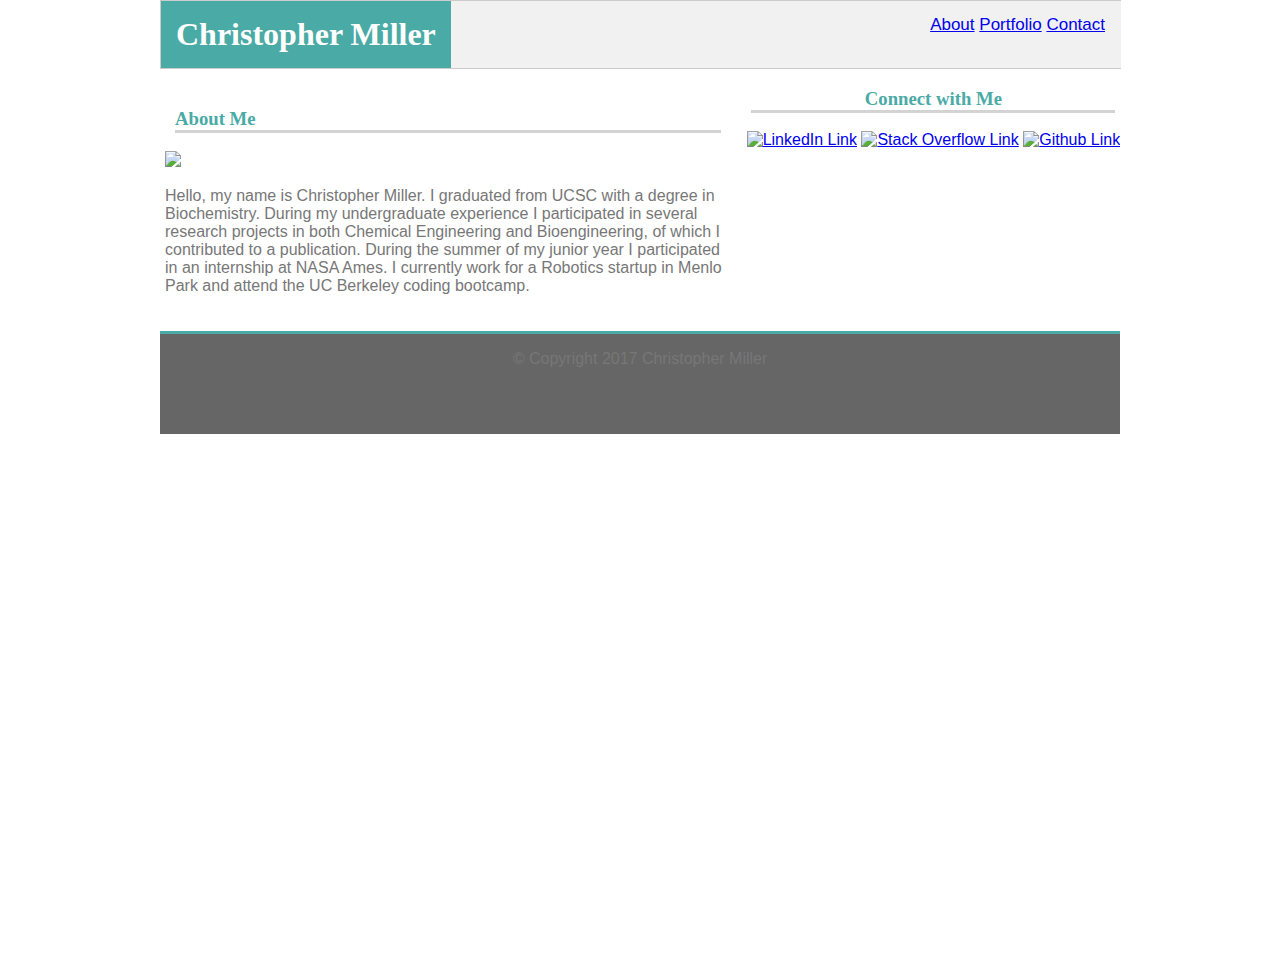
==== index.html @ ca4ad6a1 "The first files of my responsive portfolio" ====
<!DOCTYPE html>
<html>
<head>
<title>Portfolio</title>
<link rel = "stylesheet"
   type = "text/css"
   href = "style.css" />
</head>

<body background="ep_naturalwhite.png">

<div class="whole_center">

	<div class="tab">
	  <h1> Christopher Miller</h1>
	  <div class="floater">
		  <a href="about_me.html">About</a>
		  <a href="portfolio_tab.html">Portfolio</a>
		  <a href="contact_me.html">Contact</a>
		</div>
	</div>

	<div class="wrapper" class="tabcontent">

		  <h3>About Me</h3>
		  <img src="http://lorempixel.com/400/200"/ width="100%">
		  <p> Hello, my name is Christopher Miller. I graduated from UCSC with a degree in Biochemistry. During my undergraduate experience I participated in several research projects in both Chemical Engineering and Bioengineering, of which I contributed to a publication. During the summer of my junior year I participated in an internship at NASA Ames. I currently work for a Robotics startup in Menlo Park and attend the UC Berkeley coding bootcamp.</p>

	</div>
	<div class="image_links">
		<div class="boxy">
		<h3>Connect with Me</h3>
			<a href="https://www.linkedin.com/in/christopher-miller-58753396/"><img src="1493335359_linkedin_square_color.png" style="width:82px; height:86px" title="LinkedIn" alt="LinkedIn Link"></a>
			<a href="https://stackoverflow.com/users/7839227/chalmiller"><img src="1493335283_Stack_Overflow.png" style="width:82px; height:86px" title="Stack Overflow" alt="Stack Overflow Link"></a>
			<a href="https://github.com/Chalmiller"><img src="1493335249_mark-github.png" style="width:82px; height:86px" title="Github" alt="Github Link"></a>
		</div>
	</div>

	<footer>
		<p>© Copyright 2017 Christopher Miller</p>
	</footer>
</div>


</body>
</html>
---- style.css ----
h1 {
    background-color: #4aaaa5;
    float: left;
    padding:15px;
    margin-bottom: 0px;
    margin-top: 0px;
    color: white;
    font-family:  Times;
}
p {
	color: #777777;
	position: relative;
}
h3 {
	color: #4aaaa5;
	border-bottom: 	#D3D3D3;
	border-bottom-style: solid;
	margin-left: 10px;
	margin-right: 10px;
	font-family:  Times;
}

body {
    margin: 0 0 960px;
    margin-left: auto;
    margin-right: auto;
    font-family: sans-serif;
}

img {
    width: 100%;
}

footer {
    position: relative;
    left: 0;
    color: #D3D3D3;
    bottom: 0;
    height: 100px;
    width: 100%;
    border-top-style: solid;
    border-color: #4aaaa5;
    background-color: #666666;
    float: left;
}
footer p {
	text-align: center;
}

div.tab {
    overflow: hidden;
    border: 1px solid #ccc;
    background-color: #f1f1f1;
    float: left;
    width: 100%;
    border-right: 1px;
}

div.tab button {
    background-color: inherit;
    border: none;
    outline: none;
    cursor: pointer;
    padding: 14px 16px;
    transition: 0.3s;

}

div.tab button:hover {
    background-color: #ddd;
}

div.tab button.active {
    background-color: #ccc;
}
.wrapper {
	width : 59%;
	float: left;
	margin-left: auto;
	margin-right: auto;
	margin-top: 20px;
	margin-bottom: 20px;
	background-color: white;
	padding-left: 5px;
}

.tabcontent {
    display: none;
    padding: 6px 12px;
    border: 1px solid #ccc;
    border-top: none;
    background-color: white;
}

.image_links {
	width: 40%;
	float:left;
}
.floater {
	float: right;
    display: block;
    color: #f2f2f2;
    text-align: center;
    padding: 14px 16px;
    text-decoration: none;
    font-size: 17px;
}
.whole_center {
	width: 960px;
	margin-right: auto;
	margin-left: auto;
}
.images {
	position: relative;
    padding: 6px 12px;
    border: 1px solid #ccc;
    border-top: none;
    background-color: white;
}

.images span {
    position: relative;
    right: 30px;
    top: 30px;
    width: 90%;
}
.boxy {
	width: 960px;
	margin-right: auto;
	margin-left: 10px;
	background-color: white;
	width: 100%;
	text-align: center;
}
.okay1 p { 
   position: absolute; 
   bottom: 0px;
   left: 0; 
   width: 100%;
   background-color: #4aaaa5; 
   text-align: center;
   color: white;
   padding: 10px 0 10px 0;
}
.okay2 p { 
   position: absolute; 
   bottom: 0px;
   left: 0; 
   width: 100%;
   background-color: #4aaaa5; 
   text-align: center;
   color: white;
   padding: 10px 0 10px 0;
}
.okay3 p { 
   position: absolute; 
   bottom: 0px;
   left: 0; 
   width: 100%;
   background-color: #4aaaa5;
   float: left; 
   text-align: center;
   color: white;
   padding: 10px 0 10px 0;
}
.okay4 p { 
   position: absolute; 
   bottom: 0px;
   left: 0; 
   width: 100%;
   background-color: #4aaaa5;
   text-align: center;
   color: white;
   padding: 10px 0 10px 0;
}
.okay5 p { 
   position: absolute; 
   bottom: 0px; 
   left: 0; 
   width: 100%;
   background-color: #4aaaa5;
   text-align: center;
   color: white;
   padding: 10px 0 10px 0;
}
.image-container {
	position: relative;
	width: 49%;
	display: inline-block;
}
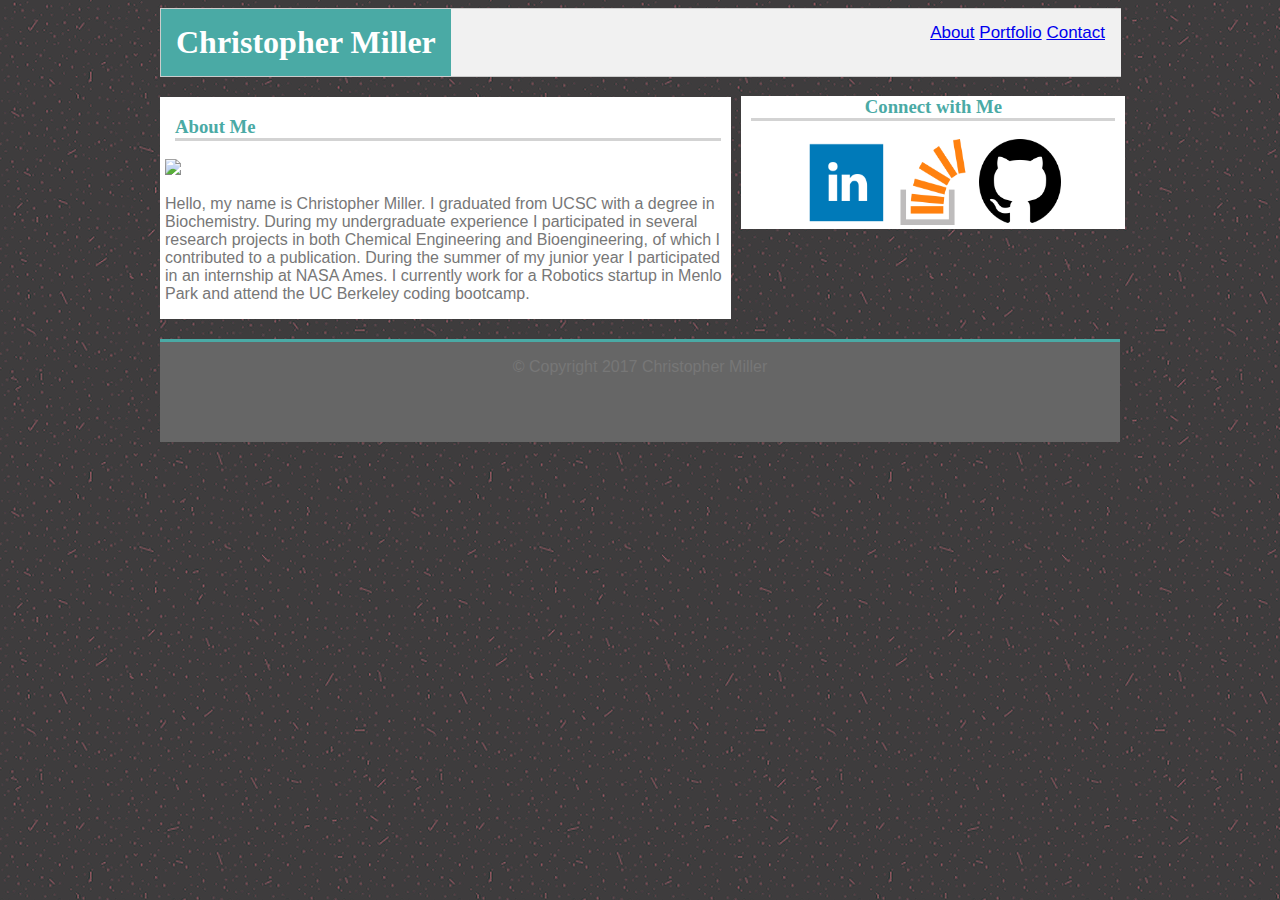
==== commit 63cf095c: "Added Media Queries that don't function properly yet." ====
--- a/index.html
+++ b/index.html
@@ -7,16 +7,16 @@
    href = "style.css" />
 </head>
 
-<body background="ep_naturalwhite.png">
+<body background="pink dust.png">
 
 <div class="whole_center">
 
 	<div class="tab">
 	  <h1> Christopher Miller</h1>
 	  <div class="floater">
-		  <a href="about_me.html">About</a>
-		  <a href="portfolio_tab.html">Portfolio</a>
-		  <a href="contact_me.html">Contact</a>
+		  <a href="index.html">About</a>
+		  <a href="portfolio.html">Portfolio</a>
+		  <a href="contact.html">Contact</a>
 		</div>
 	</div>
 
--- a/style.css
+++ b/style.css
@@ -1,5 +1,3 @@
-
-
 h1 {
     background-color: #4aaaa5;
     float: left;
@@ -10,20 +8,20 @@
     font-family:  Times;
 }
 p {
-	color: #777777;
-	position: relative;
+  color: #777777;
+  position: relative;
 }
 h3 {
-	color: #4aaaa5;
-	border-bottom: 	#D3D3D3;
-	border-bottom-style: solid;
-	margin-left: 10px;
-	margin-right: 10px;
-	font-family:  Times;
+  color: #4aaaa5;
+  border-bottom:  #D3D3D3;
+  border-bottom-style: solid;
+  margin-left: 10px;
+  margin-right: 10px;
+  font-family:  Times;
 }
 
 body {
-    margin: 0 0 960px;
+    margin: 0 0 96 0;
     margin-left: auto;
     margin-right: auto;
     font-family: sans-serif;
@@ -46,7 +44,7 @@
     float: left;
 }
 footer p {
-	text-align: center;
+  text-align: center;
 }
 
 div.tab {
@@ -76,14 +74,14 @@
     background-color: #ccc;
 }
 .wrapper {
-	width : 59%;
-	float: left;
-	margin-left: auto;
-	margin-right: auto;
-	margin-top: 20px;
-	margin-bottom: 20px;
-	background-color: white;
-	padding-left: 5px;
+  width : 59%;
+  float: left;
+  margin-left: auto;
+  margin-right: auto;
+  margin-top: 20px;
+  margin-bottom: 20px;
+  background-color: white;
+  padding-left: 5px;
 }
 
 .tabcontent {
@@ -95,11 +93,11 @@
 }
 
 .image_links {
-	width: 40%;
-	float:left;
+  width: 40%;
+  float:left;
 }
 .floater {
-	float: right;
+  float: right;
     display: block;
     color: #f2f2f2;
     text-align: center;
@@ -108,12 +106,12 @@
     font-size: 17px;
 }
 .whole_center {
-	width: 960px;
-	margin-right: auto;
-	margin-left: auto;
+  width: 960px;
+  margin-right: auto;
+  margin-left: auto;
 }
 .images {
-	position: relative;
+  position: relative;
     padding: 6px 12px;
     border: 1px solid #ccc;
     border-top: none;
@@ -127,12 +125,12 @@
     width: 90%;
 }
 .boxy {
-	width: 960px;
-	margin-right: auto;
-	margin-left: 10px;
-	background-color: white;
-	width: 100%;
-	text-align: center;
+  width: 960px;
+  margin-right: auto;
+  margin-left: 10px;
+  background-color: white;
+  width: 100%;
+  text-align: center;
 }
 .okay1 p { 
    position: absolute; 
@@ -186,7 +184,589 @@
    padding: 10px 0 10px 0;
 }
 .image-container {
-	position: relative;
-	width: 49%;
-	display: inline-block;
-}
+  position: relative;
+  width: 49%;
+  display: inline-block;
+}
+
+
+@media only screen and (max-width: 980px) {
+  h1 {
+    background-color: #4aaaa5;
+    float: left;
+    padding:15px;
+    margin-bottom: 0px;
+    margin-top: 0px;
+    color: white;
+    font-family:  Times;
+  }
+  p {
+    color: #777777;
+    position: relative;
+  }
+  h3 {
+    color: #4aaaa5;
+    border-bottom:  #D3D3D3;
+    border-bottom-style: solid;
+    margin-left: 10px;
+    margin-right: 10px;
+    font-family:  Times;
+  }
+
+  body {
+    margin: 0 0 960px;
+    margin-left: auto;
+    margin-right: auto;
+    font-family: sans-serif;
+  }
+
+  img {
+      width: 100%;
+  }
+
+  footer {
+      position: relative;
+      left: 0;
+      color: #D3D3D3;
+      bottom: 0;
+      height: 100px;
+      width: 100%;
+      border-top-style: solid;
+      border-color: #4aaaa5;
+      background-color: #666666;
+      float: left;
+  }
+  footer p {
+    text-align: center;
+  }
+
+  div.tab {
+      overflow: hidden;
+      border: 1px solid #ccc;
+      background-color: #f1f1f1;
+      float: left;
+      width: 100%;
+      border-right: 1px;
+  }
+
+  div.tab button {
+      background-color: inherit;
+      border: none;
+      outline: none;
+      cursor: pointer;
+      padding: 14px 16px;
+      transition: 0.3s;
+
+  }
+
+  div.tab button:hover {
+      background-color: #ddd;
+  }
+
+  div.tab button.active {
+      background-color: #ccc;
+  }
+  .wrapper {
+    width : 97%;
+    float: left;
+    margin-left: auto;
+    margin-right: auto;
+    margin-top: 20px;
+    margin-bottom: 20px;
+    background-color: white;
+    padding-left: 5px;
+  }
+
+  .tabcontent {
+      display: none;
+      padding: 6px 12px;
+      border: 1px solid #ccc;
+      border-top: none;
+      background-color: white;
+  }
+
+  .image_links {
+    width: 98%;
+    float:left;
+  }
+  .floater {
+    float: right;
+      display: block;
+      color: #f2f2f2;
+      text-align: center;
+      padding: 14px 16px;
+      text-decoration: none;
+      font-size: 17px;
+  }
+  .whole_center {
+    /*width: 960px;*/
+    margin-right: auto;
+    margin-left: auto;
+  }
+  .images {
+    position: relative;
+      padding: 6px 12px;
+      border: 1px solid #ccc;
+      border-top: none;
+      background-color: white;
+  }
+
+  .images span {
+      position: relative;
+      right: 30px;
+      top: 30px;
+      width: 90%;
+  }
+  .boxy {
+    width: 960px;
+    margin-right: auto;
+    margin-left: 10px;
+    background-color: white;
+    width: 100%;
+    text-align: center;
+  }
+  .okay1 p { 
+     position: absolute; 
+     bottom: 0px;
+     left: 0; 
+     width: 100%;
+     background-color: #4aaaa5; 
+     text-align: center;
+     color: white;
+     padding: 10px 0 10px 0;
+  }
+  .okay2 p { 
+     position: absolute; 
+     bottom: 0px;
+     left: 0; 
+     width: 100%;
+     background-color: #4aaaa5; 
+     text-align: center;
+     color: white;
+     padding: 10px 0 10px 0;
+  }
+  .okay3 p { 
+     position: absolute; 
+     bottom: 0px;
+     left: 0; 
+     width: 100%;
+     background-color: #4aaaa5;
+     float: left; 
+     text-align: center;
+     color: white;
+     padding: 10px 0 10px 0;
+  }
+  .okay4 p { 
+     position: absolute; 
+     bottom: 0px;
+     left: 0; 
+     width: 100%;
+     background-color: #4aaaa5;
+     text-align: center;
+     color: white;
+     padding: 10px 0 10px 0;
+  }
+  .okay5 p { 
+     position: absolute; 
+     bottom: 0px; 
+     left: 0; 
+     width: 100%;
+     background-color: #4aaaa5;
+     text-align: center;
+     color: white;
+     padding: 10px 0 10px 0;
+  }
+  .image-container {
+    position: relative;
+    width: 49%;
+    display: inline-block;
+  }
+}
+
+@media only screen and (max-width: 768px)  {
+  h1 {
+    background-color: #4aaaa5;
+    padding:15px;
+    margin-bottom: 0px;
+    margin-top: 0px;
+    color: white;
+    font-family:  Times;
+    position: relative;
+    width: 100%;
+    text-align: center;
+  }
+  p {
+    color: #777777;
+    position: relative;
+  }
+  h3 {
+    color: #4aaaa5;
+    border-bottom:  #D3D3D3;
+    border-bottom-style: solid;
+    margin-left: 10px;
+    margin-right: 10px;
+    font-family:  Times;
+  }
+
+  body {
+      margin: 0 0 960px;
+      margin-left: auto;
+      margin-right: auto;
+      font-family: sans-serif;
+  }
+
+  img {
+      width: 100%;
+  }
+
+  footer {
+      position: relative;
+      left: 0;
+      color: #D3D3D3;
+      bottom: 0;
+      height: 100px;
+      width: 100%;
+      border-top-style: solid;
+      border-color: #4aaaa5;
+      background-color: #666666;
+      float: left;
+  }
+  footer p {
+    text-align: center;
+  }
+
+  div.tab {
+      overflow: hidden;
+      border: 1px solid #ccc;
+      background-color: #f1f1f1;
+      float: left;
+      width: 100%;
+      border-right: 1px;
+  }
+
+  div.tab button {
+      background-color: inherit;
+      border: none;
+      outline: none;
+      cursor: pointer;
+      padding: 14px 16px;
+      transition: 0.3s;
+
+  }
+
+  div.tab button:hover {
+      background-color: #ddd;
+  }
+
+  div.tab button.active {
+      background-color: #ccc;
+  }
+  .wrapper {
+    width : 59%;
+    float: left;
+    margin-left: auto;
+    margin-right: auto;
+    margin-top: 20px;
+    margin-bottom: 20px;
+    background-color: white;
+    padding-left: 5px;
+  }
+
+  .tabcontent {
+      display: none;
+      padding: 6px 12px;
+      border: 1px solid #ccc;
+      border-top: none;
+      background-color: white;
+  }
+
+  .image_links {
+    width: 40%;
+    float:left;
+  }
+  .floater {
+    float: right;
+      display: block;
+      color: #f2f2f2;
+      text-align: center;
+      padding: 14px 16px;
+      text-decoration: none;
+      font-size: 17px;
+  }
+  .whole_center {
+    /*width: 960px;*/
+    margin-right: auto;
+    margin-left: auto;
+  }
+  .images {
+    position: relative;
+      padding: 6px 12px;
+      border: 1px solid #ccc;
+      border-top: none;
+      background-color: white;
+  }
+
+  .images span {
+      position: relative;
+      right: 30px;
+      top: 30px;
+      width: 90%;
+  }
+  .boxy {
+    width: 960px;
+    margin-right: auto;
+    margin-left: 10px;
+    background-color: white;
+    width: 100%;
+    text-align: center;
+  }
+  .okay1 p { 
+     position: absolute; 
+     bottom: 0px;
+     left: 0; 
+     width: 100%;
+     background-color: #4aaaa5; 
+     text-align: center;
+     color: white;
+     padding: 10px 0 10px 0;
+  }
+  .okay2 p { 
+     position: absolute; 
+     bottom: 0px;
+     left: 0; 
+     width: 100%;
+     background-color: #4aaaa5; 
+     text-align: center;
+     color: white;
+     padding: 10px 0 10px 0;
+  }
+  .okay3 p { 
+     position: absolute; 
+     bottom: 0px;
+     left: 0; 
+     width: 100%;
+     background-color: #4aaaa5;
+     float: left; 
+     text-align: center;
+     color: white;
+     padding: 10px 0 10px 0;
+  }
+  .okay4 p { 
+     position: absolute; 
+     bottom: 0px;
+     left: 0; 
+     width: 100%;
+     background-color: #4aaaa5;
+     text-align: center;
+     color: white;
+     padding: 10px 0 10px 0;
+  }
+  .okay5 p { 
+     position: absolute; 
+     bottom: 0px; 
+     left: 0; 
+     width: 100%;
+     background-color: #4aaaa5;
+     text-align: center;
+     color: white;
+     padding: 10px 0 10px 0;
+  }
+  .image-container {
+    position: relative;
+    width: 49%;
+    display: inline-block;
+  }
+}
+@media only screen and (max-width: 640px) {
+  h1 {
+    background-color: #4aaaa5;
+    float: left;
+    padding:15px;
+    margin-bottom: 0px;
+    margin-top: 0px;
+    color: white;
+    font-family:  Times;
+  }
+  p {
+    color: #777777;
+    position: relative;
+  }
+  h3 {
+    color: #4aaaa5;
+    border-bottom:  #D3D3D3;
+    border-bottom-style: solid;
+    margin-left: 10px;
+    margin-right: 10px;
+    font-family:  Times;
+  }
+
+  body {
+      margin: 0 0 960px;
+      margin-left: auto;
+      margin-right: auto;
+      font-family: sans-serif;
+  }
+
+  img {
+      width: 100%;
+  }
+
+  footer {
+      position: relative;
+      left: 0;
+      color: #D3D3D3;
+      bottom: 0;
+      height: 100px;
+      width: 100%;
+      border-top-style: solid;
+      border-color: #4aaaa5;
+      background-color: #666666;
+      float: left;
+  }
+  footer p {
+    text-align: center;
+  }
+
+  div.tab {
+      overflow: hidden;
+      border: 1px solid #ccc;
+      background-color: #f1f1f1;
+      float: left;
+      width: 100%;
+      border-right: 1px;
+      position: relative;
+  }
+
+  div.tab button {
+      background-color: inherit;
+      border: none;
+      outline: none;
+      cursor: pointer;
+      padding: 14px 16px;
+      transition: 0.3s;
+
+  }
+
+  div.tab button:hover {
+      background-color: #ddd;
+  }
+
+  div.tab button.active {
+      background-color: #ccc;
+  }
+  .wrapper {
+    width : 59%;
+    float: left;
+    margin-left: auto;
+    margin-right: auto;
+    margin-top: 20px;
+    margin-bottom: 20px;
+    background-color: white;
+    padding-left: 5px;
+  }
+
+  .tabcontent {
+      display: none;
+      padding: 6px 12px;
+      border: 1px solid #ccc;
+      border-top: none;
+      background-color: white;
+  }
+
+  .image_links {
+    width: 40%;
+    float:left;
+  }
+  .floater {
+    float: right;
+      display: block;
+      color: #f2f2f2;
+      text-align: center;
+      padding: 14px 16px;
+      text-decoration: none;
+      font-size: 17px;
+  }
+  .whole_center {
+    width: 960px;
+    margin-right: auto;
+    margin-left: auto;
+  }
+  .images {
+    position: relative;
+      padding: 6px 12px;
+      border: 1px solid #ccc;
+      border-top: none;
+      background-color: white;
+  }
+
+  .images span {
+      position: relative;
+      right: 30px;
+      top: 30px;
+      width: 90%;
+  }
+  .boxy {
+    width: 960px;
+    margin-right: auto;
+    margin-left: 10px;
+    background-color: white;
+    width: 100%;
+    text-align: center;
+  }
+  .okay1 p { 
+     position: absolute; 
+     bottom: 0px;
+     left: 0; 
+     width: 100%;
+     background-color: #4aaaa5; 
+     text-align: center;
+     color: white;
+     padding: 10px 0 10px 0;
+  }
+  .okay2 p { 
+     position: absolute; 
+     bottom: 0px;
+     left: 0; 
+     width: 100%;
+     background-color: #4aaaa5; 
+     text-align: center;
+     color: white;
+     padding: 10px 0 10px 0;
+  }
+  .okay3 p { 
+     position: absolute; 
+     bottom: 0px;
+     left: 0; 
+     width: 100%;
+     background-color: #4aaaa5;
+     float: left; 
+     text-align: center;
+     color: white;
+     padding: 10px 0 10px 0;
+  }
+  .okay4 p { 
+     position: absolute; 
+     bottom: 0px;
+     left: 0; 
+     width: 100%;
+     background-color: #4aaaa5;
+     text-align: center;
+     color: white;
+     padding: 10px 0 10px 0;
+  }
+  .okay5 p { 
+     position: absolute; 
+     bottom: 0px; 
+     left: 0; 
+     width: 100%;
+     background-color: #4aaaa5;
+     text-align: center;
+     color: white;
+     padding: 10px 0 10px 0;
+  }
+  .image-container {
+    position: relative;
+    width: 49%;
+    display: inline-block;
+  }
+}